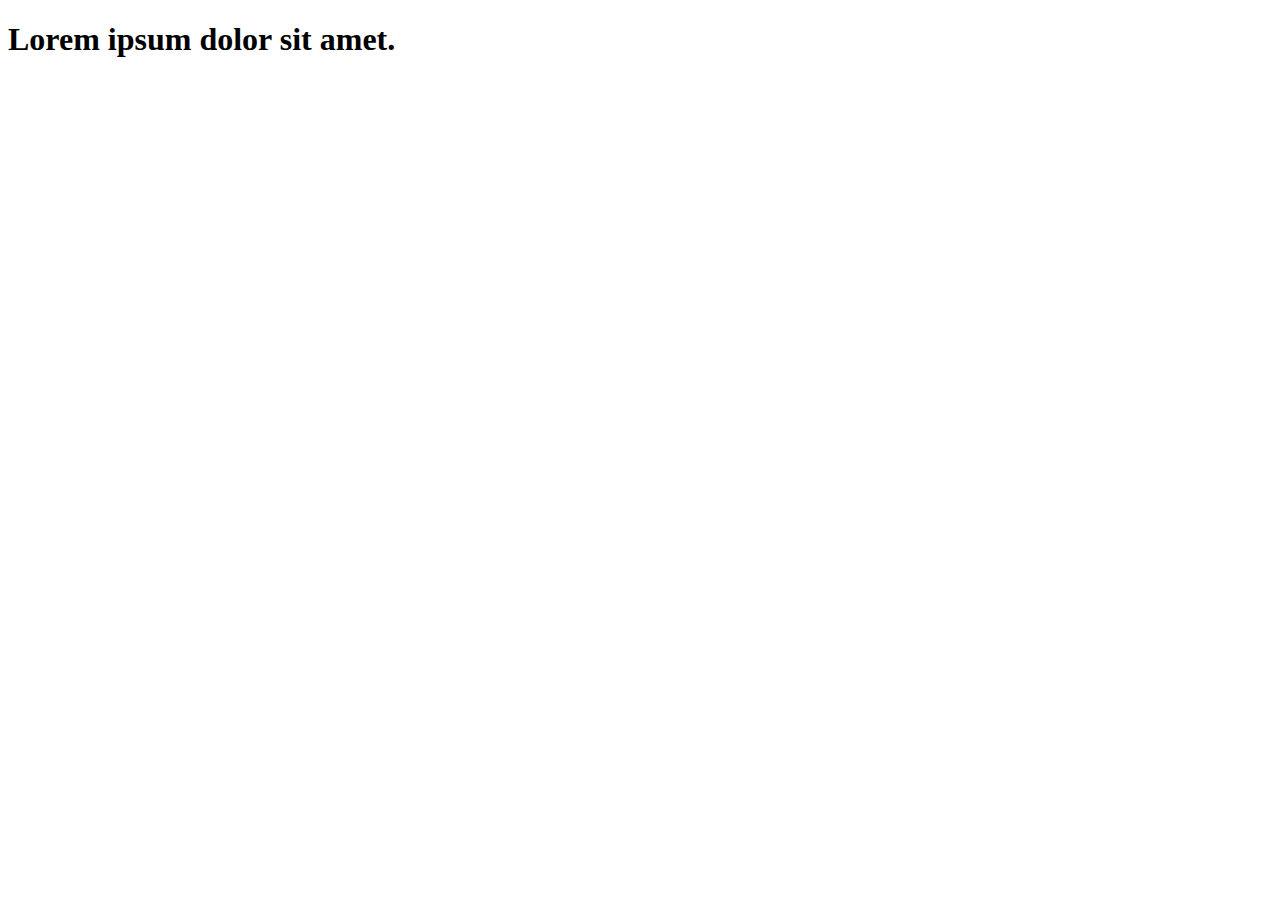
==== src/index.html @ 80a48182 "js" ====
<!DOCTYPE html>
<html lang="en">
  <head>
    <meta charset="UTF-8" />
    <link rel="icon" type="image/svg+xml" href="/favicon.svg" />
    <meta name="viewport" content="width=device-width, initial-scale=1.0" />
    <title>Vanilla App Template</title>
    <link rel="stylesheet" href="./css/styles.css" />
  </head>
  <body>
    <load ="partials/header.html" />

    <section>
      <h1>Lorem ipsum dolor sit amet.</h1>
      <!-- Path to images as from index.html file -->
      <img src="./img/javascript.svg" alt="" />
    </section>

    <!-- Loads the specified .html file -->
    <load ="partials/vite-promo.html" />

    <script type="module" src="./js/1-gallery.js"></script>
    <script type="module" src="./js/2-form.js"></script>
  </body>
</html>
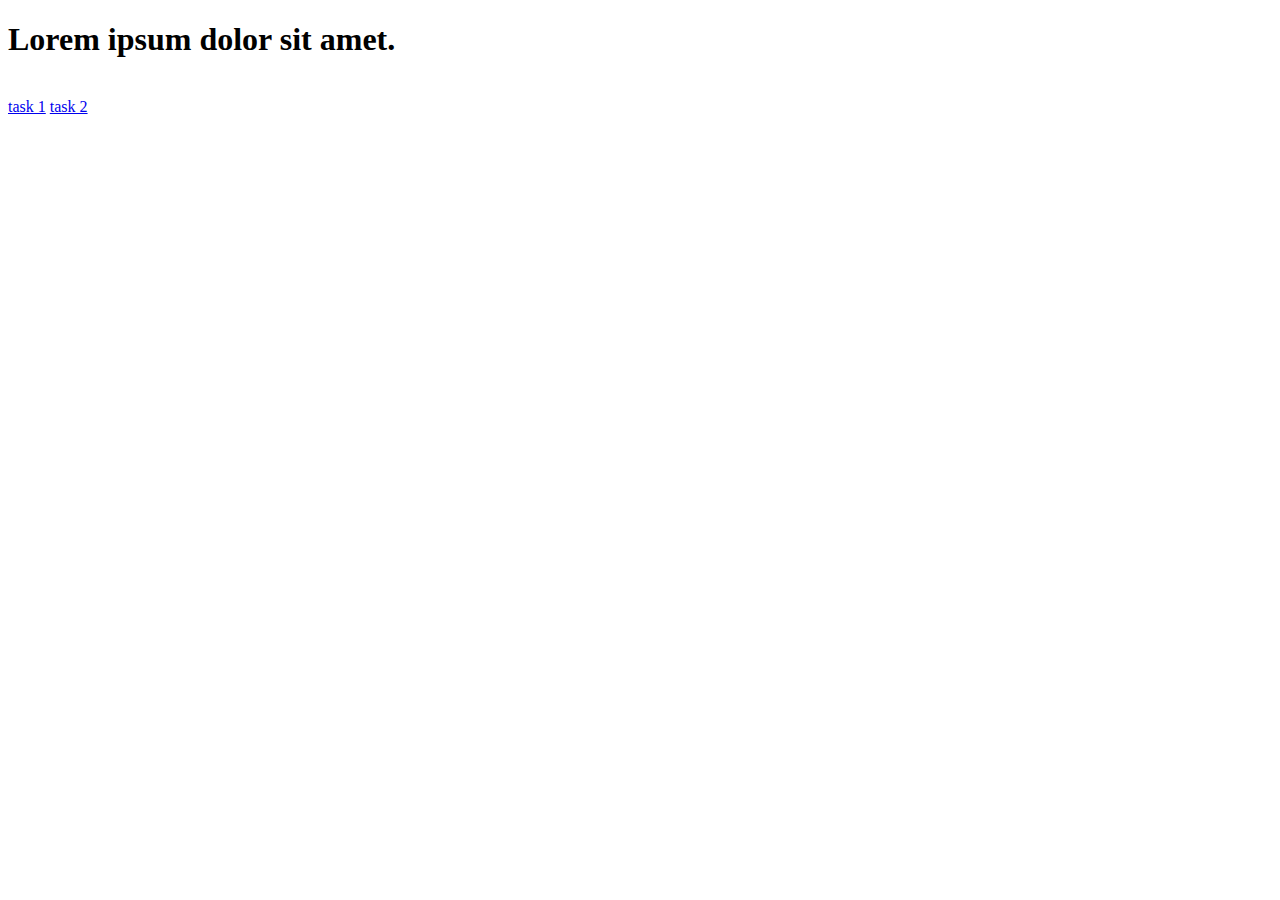
==== commit 0b247d72: "task 1" ====
--- a/src/index.html
+++ b/src/index.html
@@ -8,18 +8,13 @@
     <link rel="stylesheet" href="./css/styles.css" />
   </head>
   <body>
-    <load ="partials/header.html" />
-
     <section>
       <h1>Lorem ipsum dolor sit amet.</h1>
       <!-- Path to images as from index.html file -->
       <img src="./img/javascript.svg" alt="" />
     </section>
-
     <!-- Loads the specified .html file -->
-    <load ="partials/vite-promo.html" />
-
-    <script type="module" src="./js/1-gallery.js"></script>
-    <script type="module" src="./js/2-form.js"></script>
+    <a href="./1-gallery.html">task 1</a>
+    <a href="./2-form.html">task 2</a>
   </body>
 </html>
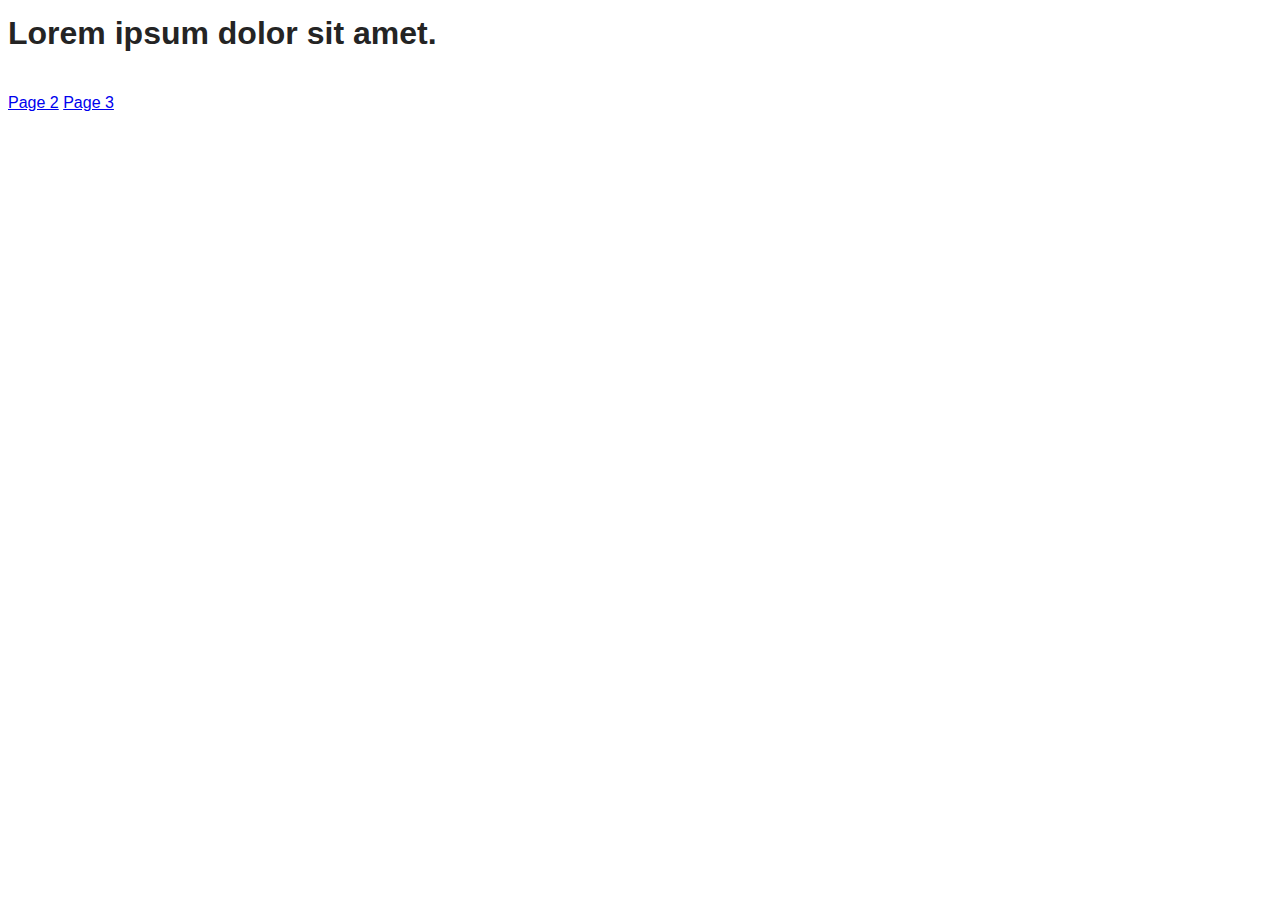
==== commit 0a903cf8: "dz-9" ====
--- a/src/index.html
+++ b/src/index.html
@@ -14,7 +14,7 @@
       <img src="./img/javascript.svg" alt="" />
     </section>
     <!-- Loads the specified .html file -->
-    <a href="./1-gallery.html">task 1</a>
-    <a href="./2-form.html">task 2</a>
+    <a href="./1-gallery.html">Page 2</a>
+    <a href="./2-form.html">Page 3</a>
   </body>
 </html>
--- a/src/css/styles.css
+++ b/src/css/styles.css
@@ -0,0 +1,27 @@
+/**
+  |============================
+  | include css partials with
+  | default @import url()
+  |============================
+*/
+@import url('./reset.css');
+@import url('./vite-promo.css');
+@import url('./header.css');
+@import url('./gallery.css');
+@import url('./form.css');
+
+:root {
+  font-family: Inter, Avenir, Helvetica, Arial, sans-serif;
+  font-size: 16px;
+  line-height: 24px;
+  font-weight: 400;
+
+  color: #242424;
+  background-color: rgba(255, 255, 255, 0.87);
+
+  font-synthesis: none;
+  text-rendering: optimizeLegibility;
+  -webkit-font-smoothing: antialiased;
+  -moz-osx-font-smoothing: grayscale;
+  -webkit-text-size-adjust: 100%;
+}
